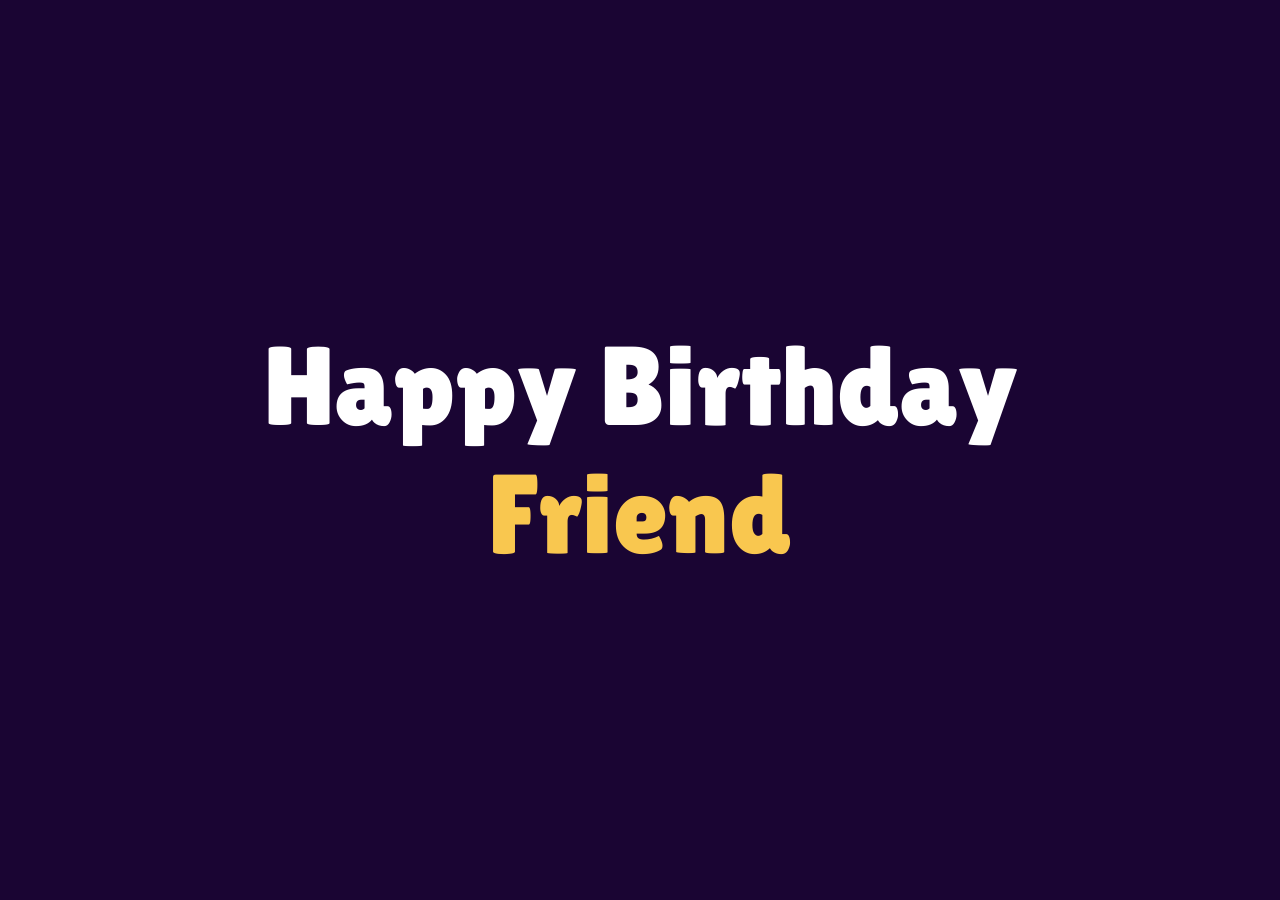
==== index.html @ a69e268a "stage 1: static HTML skeleton with name from ?name= URL param Adds index.html, css/style.css, and js" ====
<!DOCTYPE html>
<html lang="en">
<head>
  <meta charset="UTF-8">
  <meta name="viewport" content="width=device-width, initial-scale=1.0">
  <title>Happy Birthday!</title>
  <link rel="preconnect" href="https://fonts.googleapis.com">
  <link rel="preconnect" href="https://fonts.gstatic.com" crossorigin>
  <link rel="stylesheet" href="https://fonts.googleapis.com/css2?family=Lilita+One&display=swap">
  <link rel="stylesheet" href="css/style.css">
</head>
<body>
  <main class="card">
    <p class="greeting" id="js-greeting">
      <span class="greeting__line">Happy Birthday</span>
      <span class="greeting__name" id="js-name"></span>
    </p>
  </main>
  <script src="js/main.js"></script>
</body>
</html>
---- css/style.css ----
/* ─── Reset & base ─────────────────────────────────────────── */
*, *::before, *::after {
  box-sizing: border-box;
  margin: 0;
  padding: 0;
}

body {
  min-height: 100dvh;
  display: flex;
  align-items: center;
  justify-content: center;
  background-color: #1a0533;
  font-family: 'Lilita One', system-ui, sans-serif;
}

/* ─── Card container ───────────────────────────────────────── */
.card {
  display: flex;
  align-items: center;
  justify-content: center;
  padding: 2rem;
  text-align: center;
}

/* ─── Greeting text ────────────────────────────────────────── */
.greeting {
  display: flex;
  flex-direction: column;
  gap: 0.15em;
  line-height: 1;
  color: #fff;
  font-size: clamp(2.5rem, 10vw, 7rem);
  cursor: default;
  user-select: none;
}

.greeting__line {
  display: block;
}

.greeting__name {
  display: block;
  color: #f9c74f;
}
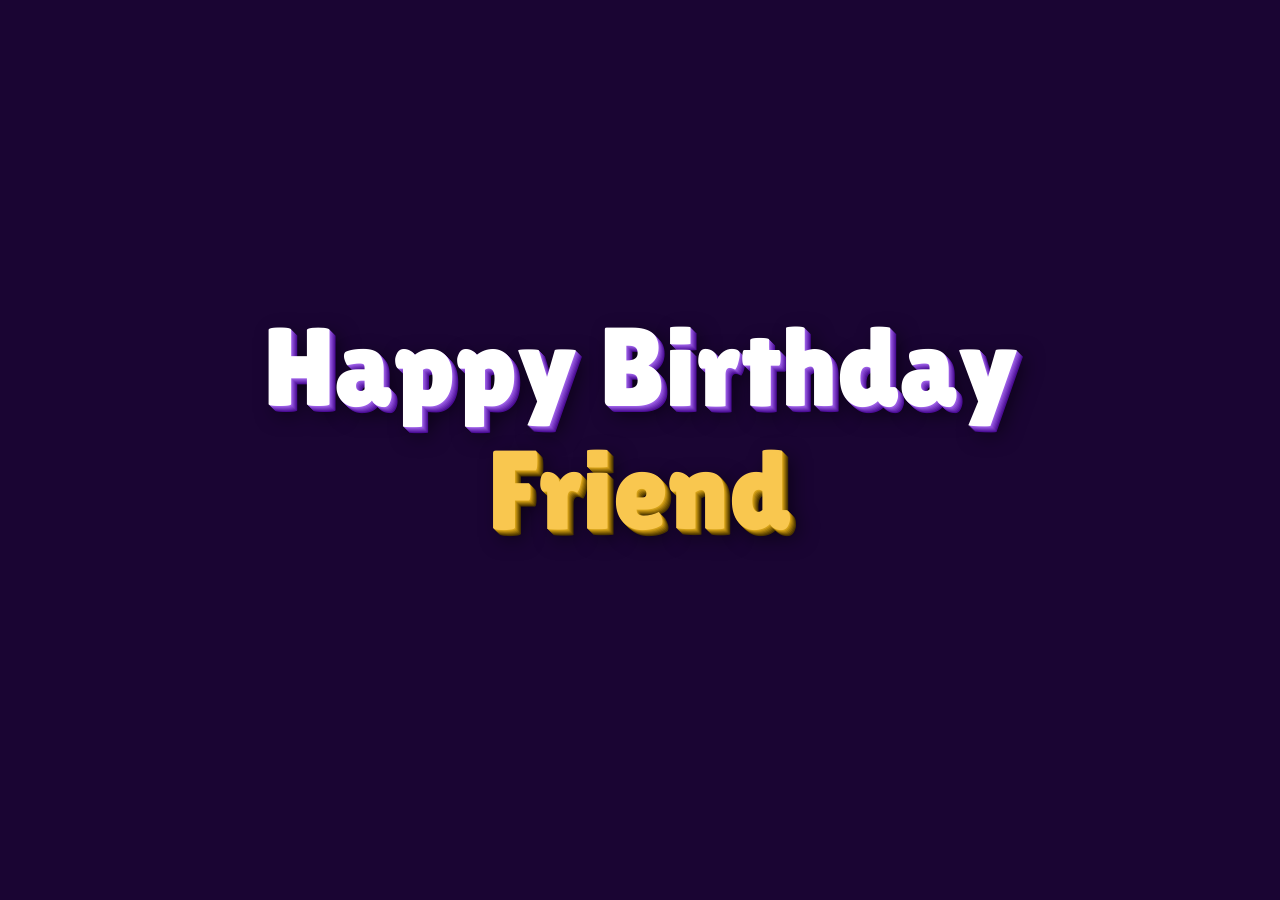
==== commit ab0e112f: "feat: confetti burst on click from cursor position Adds js/confetti.js — a self-contained module tha" ====
--- a/index.html
+++ b/index.html
@@ -11,11 +11,15 @@
 </head>
 <body>
   <main class="card">
-    <p class="greeting" id="js-greeting">
-      <span class="greeting__line">Happy Birthday</span>
-      <span class="greeting__name" id="js-name"></span>
-    </p>
+    <div class="card__inner">
+      <p class="greeting" id="js-greeting">
+        <span class="greeting__line">Happy Birthday</span>
+        <span class="greeting__name" id="js-name"></span>
+      </p>
+      <p class="hint" id="js-hint">click to spin</p>
+    </div>
   </main>
   <script src="js/main.js"></script>
+  <script src="js/confetti.js"></script>
 </body>
 </html>
--- a/css/style.css
+++ b/css/style.css
@@ -12,6 +12,8 @@
   justify-content: center;
   background-color: #1a0533;
   font-family: 'Lilita One', system-ui, sans-serif;
+  -webkit-font-smoothing: antialiased;
+  text-rendering: optimizeLegibility;
 }
 
 /* ─── Card container ───────────────────────────────────────── */
@@ -21,25 +23,131 @@
   justify-content: center;
   padding: 2rem;
   text-align: center;
+  perspective: 900px;
+}
+
+.card__inner {
+  display: flex;
+  flex-direction: column;
+  align-items: center;
+  gap: 1.5rem;
 }
 
 /* ─── Greeting text ────────────────────────────────────────── */
 .greeting {
   display: flex;
   flex-direction: column;
-  gap: 0.15em;
+  gap: 0.1em;
   line-height: 1;
   color: #fff;
   font-size: clamp(2.5rem, 10vw, 7rem);
-  cursor: default;
+  cursor: pointer;
   user-select: none;
+  transition: filter 0.2s ease;
+}
+
+.greeting:hover {
+  filter: brightness(1.15);
+}
+
+.greeting:active {
+  filter: brightness(0.9);
+}
+
+/* ─── Spin animation ───────────────────────────────────────── */
+@keyframes spin {
+  0%   { transform: rotateY(0deg); }
+  100% { transform: rotateY(360deg); }
+}
+
+.greeting.is-spinning {
+  animation: spin 1.2s cubic-bezier(0.33, 0, 0, 1);
+}
+
+@media (prefers-reduced-motion: reduce) {
+  .greeting.is-spinning {
+    animation: none;
+  }
 }
 
 .greeting__line {
   display: block;
+  color: #ffffff;
+  text-shadow:
+    1px 1px 0 #9b5de5,
+    2px 2px 0 #8b4dd5,
+    3px 3px 0 #7b3dc5,
+    4px 4px 0 #6b2db5,
+    5px 5px 0 #5b1da5,
+    6px 6px 0 #4b0d95,
+    8px 8px 20px rgba(0, 0, 0, 0.6);
 }
 
 .greeting__name {
   display: block;
   color: #f9c74f;
+  text-shadow:
+    1px 1px 0 #d4a017,
+    2px 2px 0 #b88a10,
+    3px 3px 0 #9c740a,
+    4px 4px 0 #805e04,
+    5px 5px 0 #644800,
+    6px 6px 0 #4a3400,
+    8px 8px 20px rgba(0, 0, 0, 0.6);
 }
+
+/* ─── 404 home link ────────────────────────────────────────── */
+.home-link {
+  font-family: system-ui, sans-serif;
+  font-size: clamp(0.75rem, 2vw, 1rem);
+  letter-spacing: 0.08em;
+  text-transform: uppercase;
+  color: rgba(255, 255, 255, 0.5);
+  text-decoration: none;
+}
+
+.home-link:hover {
+  color: rgba(255, 255, 255, 0.8);
+}
+
+/* ─── Click hint ───────────────────────────────────────────── */
+.hint {
+  font-family: system-ui, sans-serif;
+  font-size: clamp(0.75rem, 2vw, 1rem);
+  font-weight: 400;
+  letter-spacing: 0.08em;
+  text-transform: uppercase;
+  color: rgba(255, 255, 255, 0.35);
+  animation: hint-fade 2s ease 1.5s forwards;
+  opacity: 1;
+}
+
+@keyframes hint-fade {
+  to { opacity: 0; }
+}
+
+@media (prefers-reduced-motion: reduce) {
+  .hint {
+    animation: none;
+    opacity: 0;
+  }
+}
+
+/* ─── Confetti ─────────────────────────────────────────────── */
+.confetti-piece {
+  position: fixed;
+  pointer-events: none;
+  z-index: 999;
+  animation: confetti-fly 0.8s ease-out forwards;
+}
+
+@keyframes confetti-fly {
+  0% {
+    transform: translate(-50%, -50%) rotate(0deg);
+    opacity: 1;
+  }
+  100% {
+    transform: translate(calc(-50% + var(--dx)), calc(-50% + var(--dy))) rotate(var(--rot));
+    opacity: 0;
+  }
+}
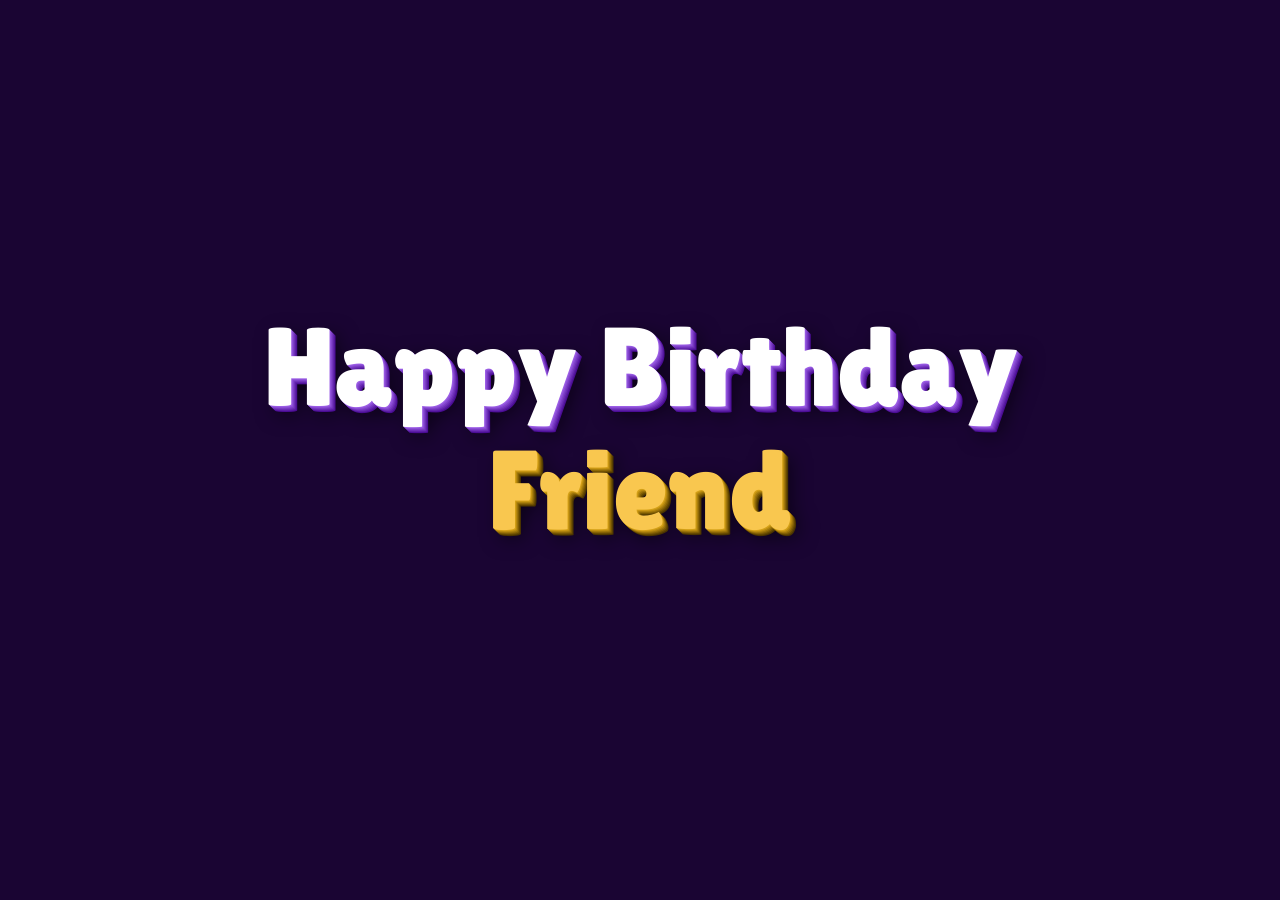
==== commit f9297785: "feat: multicoloured diagonal stripe background flash on click Adds js/background.js — a fixed overla" ====
--- a/index.html
+++ b/index.html
@@ -16,10 +16,11 @@
         <span class="greeting__line">Happy Birthday</span>
         <span class="greeting__name" id="js-name"></span>
       </p>
-      <p class="hint" id="js-hint">click to spin</p>
+      <p class="hint" id="js-hint">click anywhere to spin</p>
     </div>
   </main>
   <script src="js/main.js"></script>
   <script src="js/confetti.js"></script>
+  <script src="js/background.js"></script>
 </body>
 </html>
--- a/css/style.css
+++ b/css/style.css
@@ -14,6 +14,41 @@
   font-family: 'Lilita One', system-ui, sans-serif;
   -webkit-font-smoothing: antialiased;
   text-rendering: optimizeLegibility;
+  cursor: pointer;
+}
+
+/* ─── Background stripes ───────────────────────────────────── */
+.bg-stripes {
+  position: fixed;
+  inset: 0;
+  z-index: 0;
+  pointer-events: none;
+  opacity: 0;
+  background: repeating-linear-gradient(
+    -45deg,
+    #f94144   0px,  #f94144   80px,
+    #f3722c  80px,  #f3722c  160px,
+    #f9c74f 160px,  #f9c74f  240px,
+    #43aa8b 240px,  #43aa8b  320px,
+    #4361ee 320px,  #4361ee  400px,
+    #9b5de5 400px,  #9b5de5  480px
+  );
+}
+
+.bg-stripes.is-active {
+  animation: stripes-flash 1.4s ease-out forwards;
+}
+
+@keyframes stripes-flash {
+  0%   { opacity: 0;    background-position: 0 0; }
+  18%  { opacity: 0.92; }
+  100% { opacity: 0;    background-position: 480px 480px; }
+}
+
+@media (prefers-reduced-motion: reduce) {
+  .bg-stripes.is-active {
+    animation: none;
+  }
 }
 
 /* ─── Card container ───────────────────────────────────────── */
@@ -24,6 +59,8 @@
   padding: 2rem;
   text-align: center;
   perspective: 900px;
+  position: relative;
+  z-index: 1;
 }
 
 .card__inner {
@@ -41,7 +78,6 @@
   line-height: 1;
   color: #fff;
   font-size: clamp(2.5rem, 10vw, 7rem);
-  cursor: pointer;
   user-select: none;
   transition: filter 0.2s ease;
 }
@@ -138,16 +174,4 @@
   position: fixed;
   pointer-events: none;
   z-index: 999;
-  animation: confetti-fly 0.8s ease-out forwards;
 }
-
-@keyframes confetti-fly {
-  0% {
-    transform: translate(-50%, -50%) rotate(0deg);
-    opacity: 1;
-  }
-  100% {
-    transform: translate(calc(-50% + var(--dx)), calc(-50% + var(--dy))) rotate(var(--rot));
-    opacity: 0;
-  }
-}
